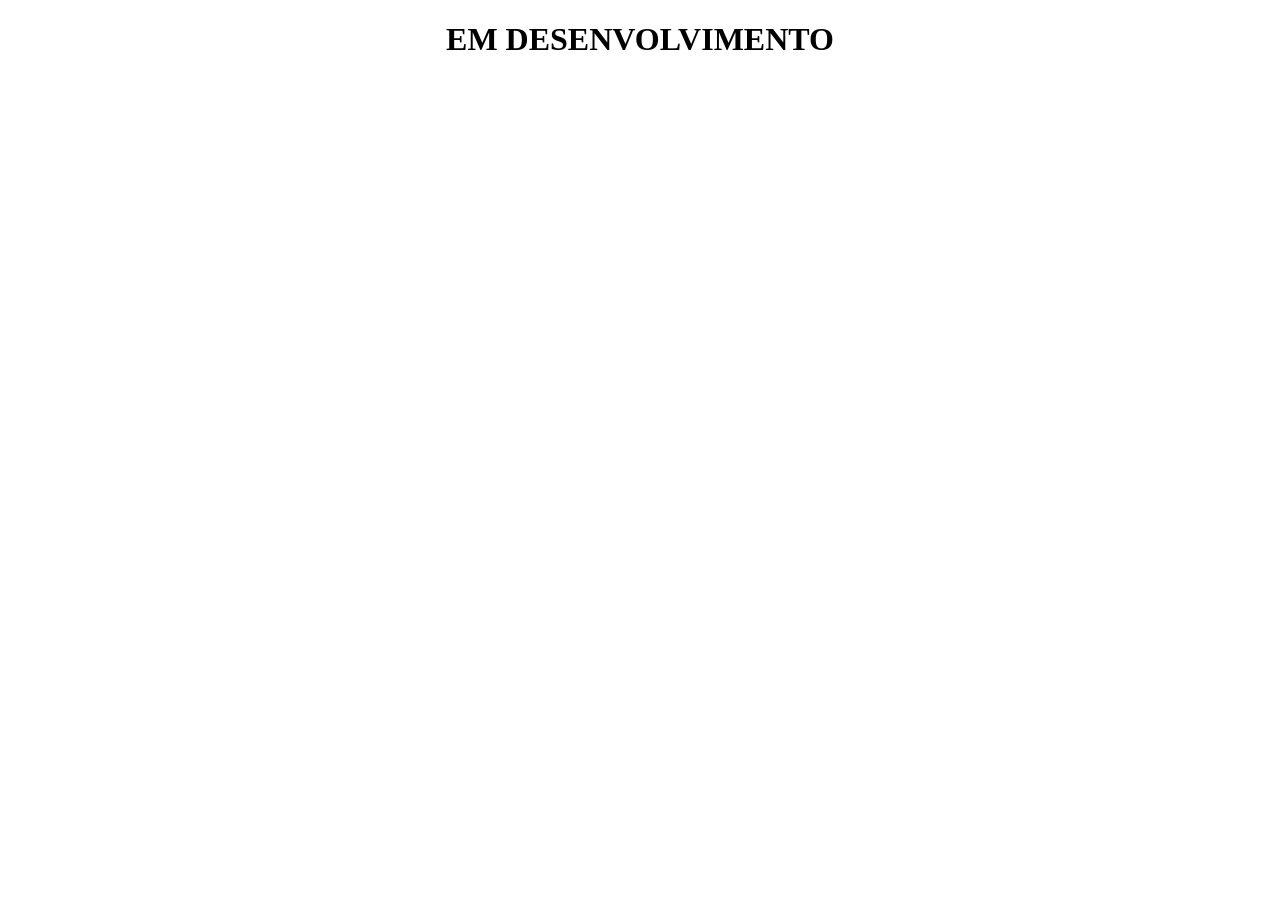
==== index.html @ 531ce777 "first commit" ====
<!DOCTYPE html>
<html lang="pt-br">
<head>
    <meta charset="UTF-8">
    <meta name="viewport" content="width=device-width, initial-scale=1.0">
    <title>Lukas Reis</title>
</head>
<body>
    <h1><center>EM DESENVOLVIMENTO</center></h1>
</body>
</html>
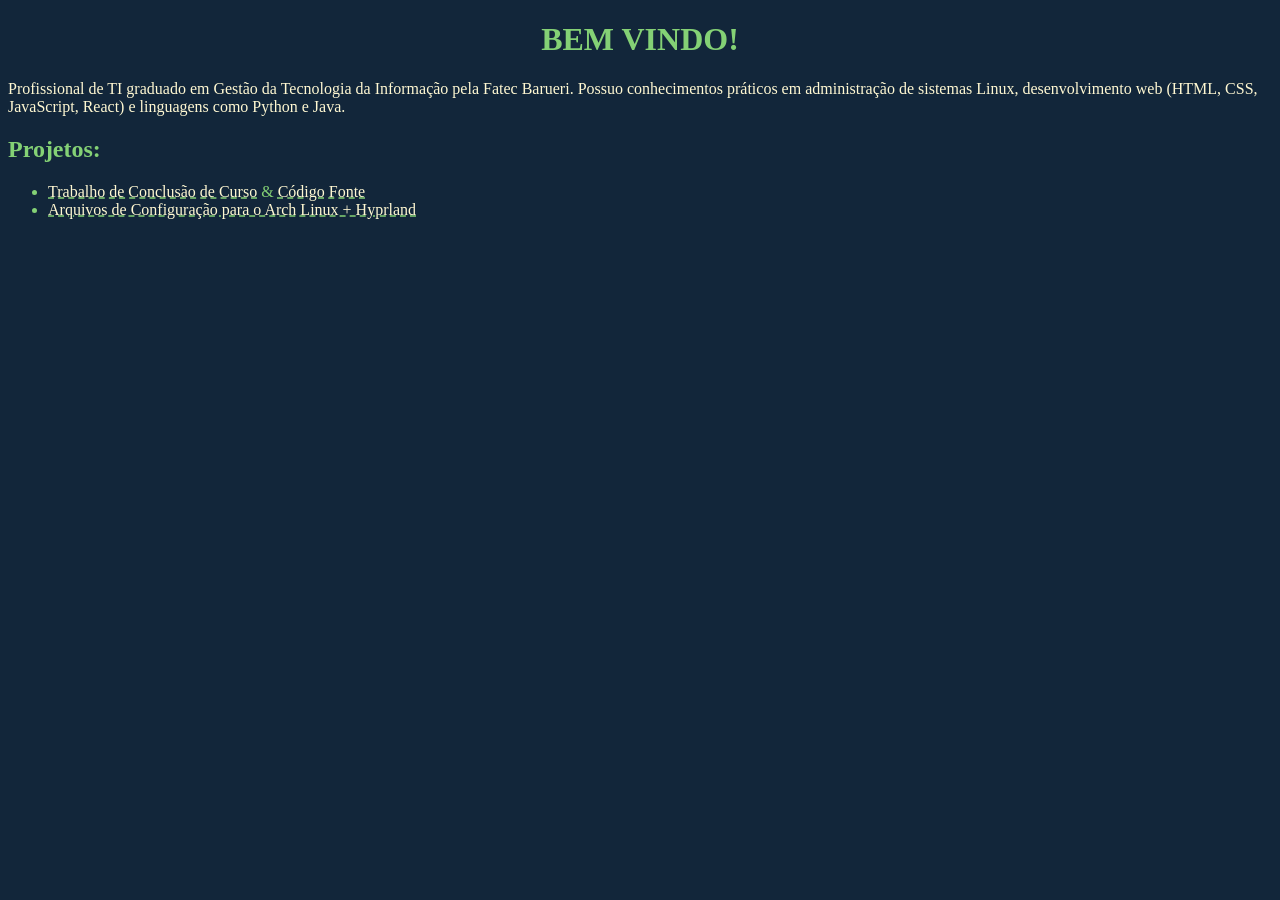
==== commit ec50408f: "Algumas informações iniciais basicas para essa página foram adicionadas e a criação do style." ====
--- a/index.html
+++ b/index.html
@@ -3,9 +3,16 @@
 <head>
     <meta charset="UTF-8">
     <meta name="viewport" content="width=device-width, initial-scale=1.0">
-    <title>Lukas Reis</title>
+    <title>Portfólio</title>
+    <link rel="stylesheet" href="style.css">
 </head>
 <body>
-    <h1><center>EM DESENVOLVIMENTO</center></h1>
+    <h1><center>BEM VINDO!</center></h1>
+    <p>Profissional de TI graduado em Gestão da Tecnologia da Informação pela Fatec Barueri. Possuo conhecimentos práticos em administração de sistemas Linux, desenvolvimento web (HTML, CSS, JavaScript, React) e linguagens como Python e Java.</p>
+    <h2>Projetos:</h2>
+    <ul>
+        <li><a href="tcc-sicilianoconfeitaria/index.html">Trabalho de Conclusão de Curso</a> & <a href="https://github.com/oreislukas/oreislukas.github.io/tree/main/tcc-sicilianoconfeitaria">Código Fonte</a></li>
+        <li><a href="https://github.com/oreislukas/lukas-dotfiles">Arquivos de Configuração para o Arch Linux + Hyprland</a></li>
+    </ul>
 </body>
 </html>
--- a/style.css
+++ b/style.css
@@ -0,0 +1,14 @@
+body {
+    background-color: #12263A;
+    color: #84D175;
+}
+
+p {
+    color: #FFF8D2;
+}
+
+a {
+    color: #FFF8D2;
+    text-decoration: underline dashed #84D175;
+}
+
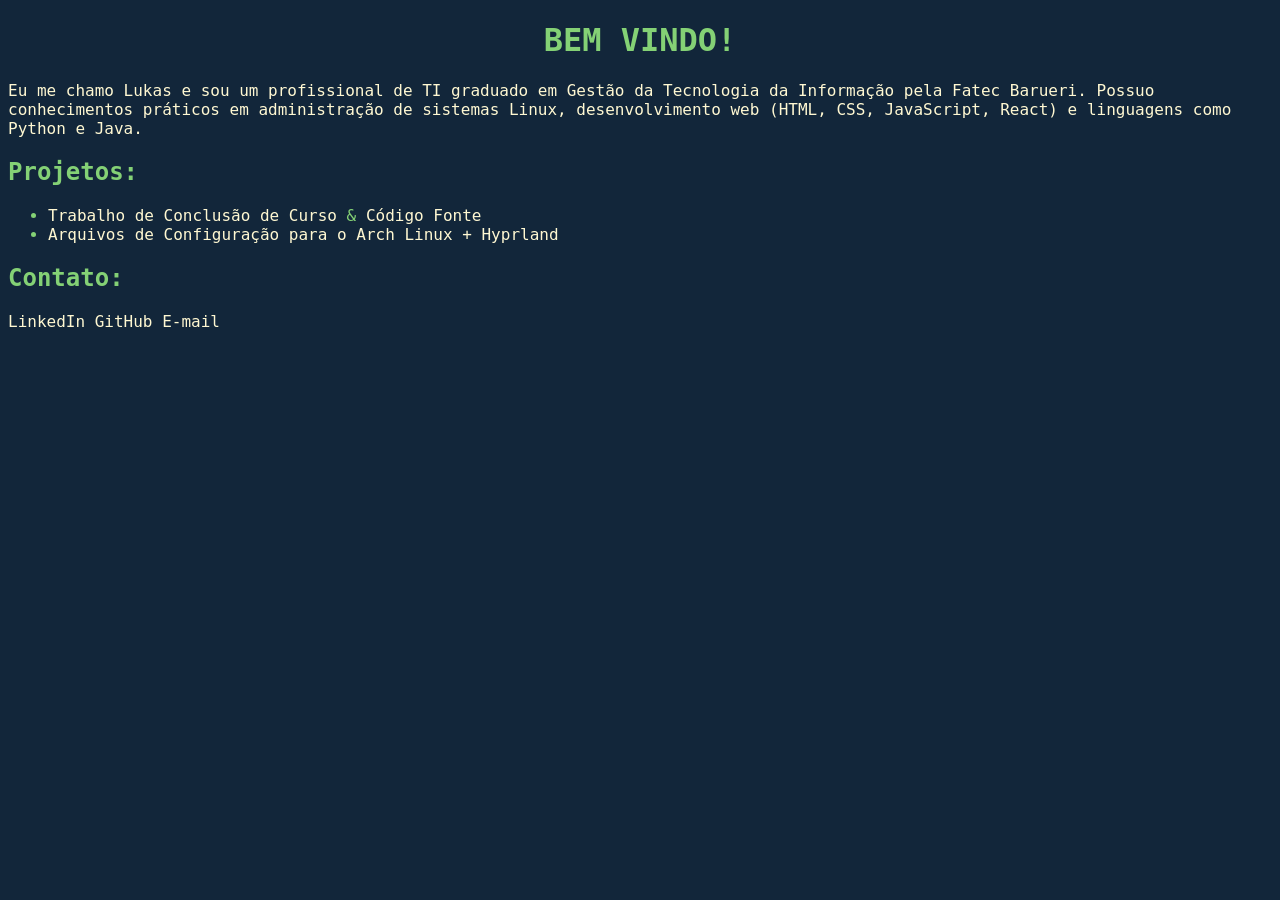
==== commit 21284d10: "Adição de animações ao passar o mouse sobre os links, incluindo transições suaves de cor e sublinhad" ====
--- a/index.html
+++ b/index.html
@@ -5,14 +5,21 @@
     <meta name="viewport" content="width=device-width, initial-scale=1.0">
     <title>Portfólio</title>
     <link rel="stylesheet" href="style.css">
+    <link rel="stylesheet" href="https://www.nerdfonts.com/assets/css/webfont.css">
 </head>
 <body>
     <h1><center>BEM VINDO!</center></h1>
-    <p>Profissional de TI graduado em Gestão da Tecnologia da Informação pela Fatec Barueri. Possuo conhecimentos práticos em administração de sistemas Linux, desenvolvimento web (HTML, CSS, JavaScript, React) e linguagens como Python e Java.</p>
+    <p>Eu me chamo Lukas e sou um profissional de TI graduado em Gestão da Tecnologia da Informação pela Fatec Barueri. Possuo conhecimentos práticos em administração de sistemas Linux, desenvolvimento web (HTML, CSS, JavaScript, React) e linguagens como Python e Java.</p>
     <h2>Projetos:</h2>
     <ul>
         <li><a href="tcc-sicilianoconfeitaria/index.html">Trabalho de Conclusão de Curso</a> & <a href="https://github.com/oreislukas/oreislukas.github.io/tree/main/tcc-sicilianoconfeitaria">Código Fonte</a></li>
         <li><a href="https://github.com/oreislukas/lukas-dotfiles">Arquivos de Configuração para o Arch Linux + Hyprland</a></li>
     </ul>
+    <div class="social-links">
+        <h2>Contato:</h2>
+        <a href="https://www.linkedin.com/in/lukas-reis-oliveira-876197221/?locale=pt"><i class="nf nf-dev-linkedin"></i> LinkedIn</a>
+        <a href="https://github.com/oreislukas"><i class="nf nf-fa-square_github"></i> GitHub</a>
+        <a href="mailto:oreislukas@gmail.com"><i class="nf nf-fa-envelope"></i> E-mail</a>
+    </div>
 </body>
 </html>
--- a/style.css
+++ b/style.css
@@ -1,6 +1,13 @@
+* {
+    margin: 10;
+    padding: 1;
+    box-sizing: border-box;
+}
+
 body {
     background-color: #12263A;
     color: #84D175;
+    font-family: Noto Mono, monospace;
 }
 
 p {
@@ -9,6 +16,25 @@
 
 a {
     color: #FFF8D2;
-    text-decoration: underline dashed #84D175;
+    text-decoration: none;
+    position: relative;
 }
 
+a:hover {
+    color: #84D175;
+}
+
+a::after{
+    content: '';
+    position: absolute;
+    left: 0;
+    bottom: 0;
+    width: 0;
+    height: 2px;
+    background-color: #84D175;
+    transition: width 0.3s ease;
+}
+
+a:hover::after {
+    width: 100%;
+}
